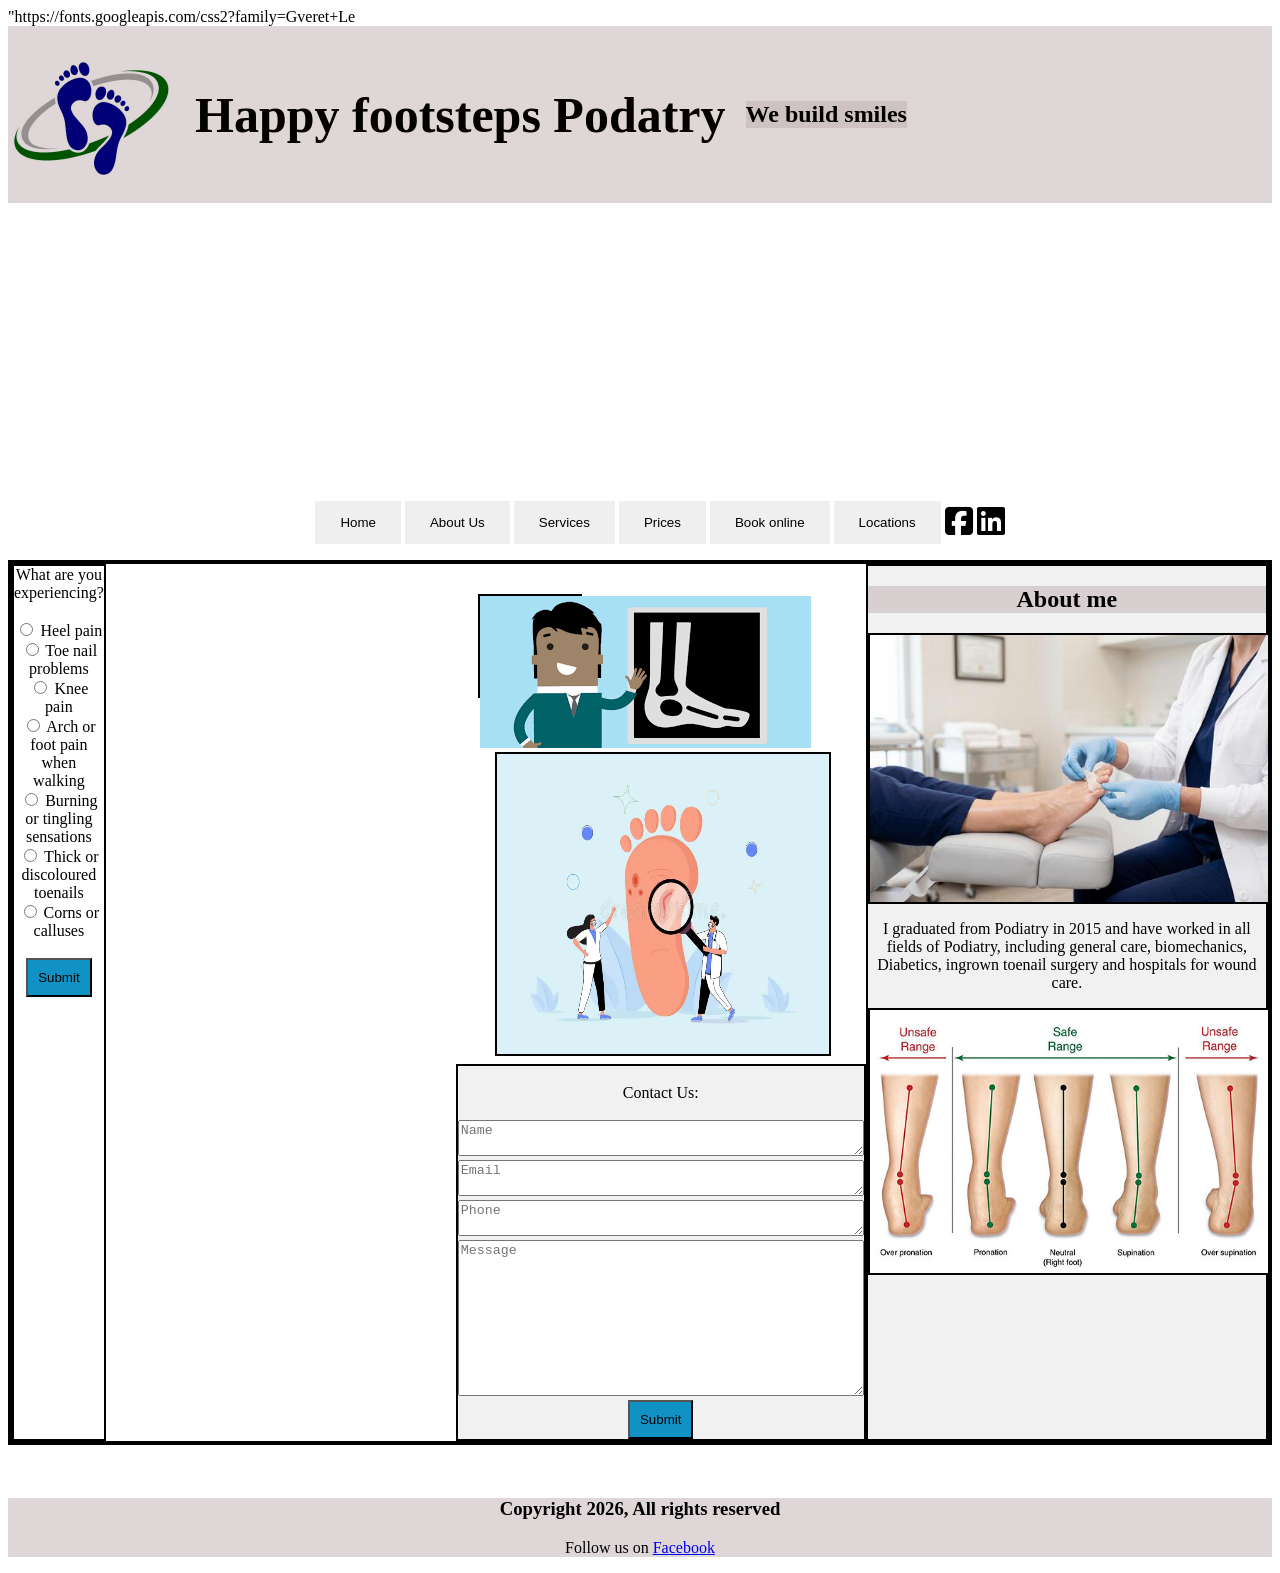
==== index.html @ c576d4f3 "Rename mission1.html to index.html" ====
<!DOCTYPE html>
<html lang="en">
    <!-- ****Head**** -->
<head>
<link href=vin&family=Playwrite+NZ+Guides&display=swap" rel="stylesheet">
"https://fonts.googleapis.com/css2?family=Gveret+Le
    <meta charset="UTF-8">
    <meta name="viewport" content="width=device-width, initial-scale=1.0">
    <title>Happy Footsteps Podiatry</title>
    <link rel="stylesheet" href="mission1.css"/>

    <link rel="stylesheet" type="text/css" href="https://cdnjs.cloudflare.com/ajax/libs/font-awesome/6.4.2/css/all.min.css" />
</head>
<body>
    <header class="header"> 
        <div class="logo header">
            <img src = "cropped logo.png">
        </div>
        <h1>Happy footsteps Podatry</h1>
        <h2>We build smiles</h2>
    </header>
    <!-- ****Main section**** -->
    <main>
        <header>
            <!-- ****Nav bar**** -->
            <nav>
             <ul class="nav">
                <button class="btn">Home</button>
                <button class="btn">About Us</button>
                <button class="btn">Services</button>
                <button class="btn">Prices</button>
                <button class="btn">Book online</button>
                <button class="btn">Locations</button>
               
                <i class="fa-brands fa-square-facebook fa-2xl"></i>
                <i class="fa-brands fa-linkedin fa-2xl"></i>
             </ul>
            </nav>
        </header>
       <!-- ****Conditions**** -->
        <div class="container">
            <section class="conditions">
              <label>What are you experiencing?</label><br><br>
              <input type="radio" id="sales" name="subject" value="sales">

              <label for="Heel pain">Heel pain</label></br>
              <input type="radio" id="sales" name="subject" value="support">

              <label for="Toe nail problems">Toe nail problems</label></br>
              <input type="radio" id="sales" name="subject" value="support">

              <label for="Knee pain">Knee pain</label></br>
              <input type="radio" id="sales" name="subject" value="support">

              <label for="Arch or foot pain when walking">Arch or foot pain when walking</label></br>
              <input type="radio" id="sales" name="subject" value="support">
              
              <label for="Burning or tingling sensations">Burning or tingling sensations</label></br>
              <input type="radio" id="sales" name="subject" value="support">
              
              <label for="Thick or discoloured toenails">Thick or discoloured toenails</label></br>
              <input type="radio" id="sales" name="subject" value="other">
              
              <label for="Corns or calluses">Corns or calluses</label><br><br>
              <input class="back-color" type="submit" value="Submit"/>
            </section></br></br>

            <!-- ***Contact us form*** -->
            <section class="bottom-center"><br>
              <label class="big-label right" >Contact Us:</label><br><br>
              <textarea class ="wide-box" name="Name" placeholder="Name"></textarea><br>
              <textarea class= "wide-box" name="Email" placeholder="Email" required></textarea><br>
              <textarea class ="wide-box" name="Phone" placeholder="Phone"></textarea><br><div>
              <textarea class= "big-box" name="message" placeholder="Message"></textarea><br>      
              <input class="back-color" type="submit" value="Submit"/>
            </section>
            
            <!-- ***About me *** -->
            <section class="move-right">
               <h2>About me</h2>
             <div class="about-me-imgph"></div>
             <div class="Podiatrist">
               <img src ="Podiatrist.jpeg">
             <div>
               <p>I graduated from Podiatry in 2015 and have worked in all fields of Podiatry, including general care, biomechanics, Diabetics, ingrown toenail surgery and hospitals for wound care.</p>
             <div class ="biomech">
             <img src ="biomechanics.jpg">
             </div>
            </section>
           </main>
         
           <!-- ****Animation pictures*** -->
        <div class="pod-image">
           <img src = "podimage.png">
        <div class="podimage2">
           <img src = "podimage2.webp">
        </div>
        </div>

    <!-- *********Footer********* -->
    <footer class="footer">
        <h3>Copyright 2026, All rights reserved</h3>
        <p class="paragraph"> Follow us on <a href="https://facebook.com">Facebook</a></p>
    </footer>
</body>
</html>
---- mission1.css ----
/* ****Head**** */
.logo {  
    mix-blend-mode: multiply; 
}

.header{ 
    display:flex; 
    align-items: center; 
}

h1 { 
    text-align: center;
    font-size:50px;
    color: rgb(3, 0, 0);
    margin: 20px;
    font-family: "Gveret Levin", cursive;
}

.header,h2 { 
    background-color:rgba(187, 172, 172, 0.473);
    font-family: "Gveret Levin", cursive;
}

/* ********Main section******** */
main { 
    background-image: url("https://img.freepik.com/free-photo/pedicure-process-home-salon-pedicure-foot-care-treatment-nail-process-professional-pedicures-master-blue-gloves-make-pedicure_343596-1589.jpg?semt=ais_hybrid&w=740&q=80");
    background-repeat: no-repeat;
    background-position: center; 
    background-size:cover;

    width: 100%;
    text-align: center;
    object-fit: cover; 
    height: 325px;
}

/* ****Nav bar****/
.btn { 
    display: flex;
    justify-content: center;
    display: inline; 
    padding:14px 25px;
    border: none;
}

.nav {
    padding-top: 282px;
}

.btn:hover { 
    background-color: rgb(16, 146, 197);
    cursor: pointer;
}

/* ****Conditions****/
.container { 
    display:flex;
    justify-content:space-between;
    border: 4px solid black;
    
}

.conditions {
    border: 2px solid black;
}

.back-color { 
    background-color: rgb(16, 146, 197);
    padding: 10px;
    cursor:pointer
}

/* ***Animation pictures*** */
.pod-image { 
    margin-left:470px;
    margin-top: 50px;
    width:100px; 
    height: 100px; 
    background-color: blue;
    animation: shake 0.4s;
    border: 2px solid black;
}

.podimage2 img {
    width: 332px;
    height: 300px;
    margin-left: 15px;
    border: 2px solid black;
}

@keyframes shake {
    0% { transform: translateX(0); }
    20% { transform: translateX(-6px); }
    40% { transform: translateX(6px); }
    60% { transform: translateX(-6px); }
    80% { transform: translateX(6px); }
    100% { transform: translateX(0); }
}

/* ****Contact us form**** */
.bottom-center { 
    margin-top:500px;
    background-color: #f1f1f1;
    border: 2px solid black;
}

.bottom-center, pod-image { 
    margin-left: 350px;
}

.wide-box { 
    width:400px;
}

.big-box { 
    width:400px;
    height:150px;
}

/* ****About me**** */
.move-right { 
    background-color: #f1f1f1;
    width: auto;
    height: auto;
    border: 2px solid black;
}
/* ******Footer****** */
.footer{ 
    text-align:center;
    margin-top:auto;
    margin-top:800px;
    background-color:rgba(187, 172, 172, 0.473);
}

.paragraph { 
    text-align: center;
    margin-top: 0;
}

/* **To have no scroller at the bottom and make everything fit ** */

.move-right img,
.biomech img {
    max-width: 100%;
    height: auto;
    display: block;
    border: 2px solid black;
}
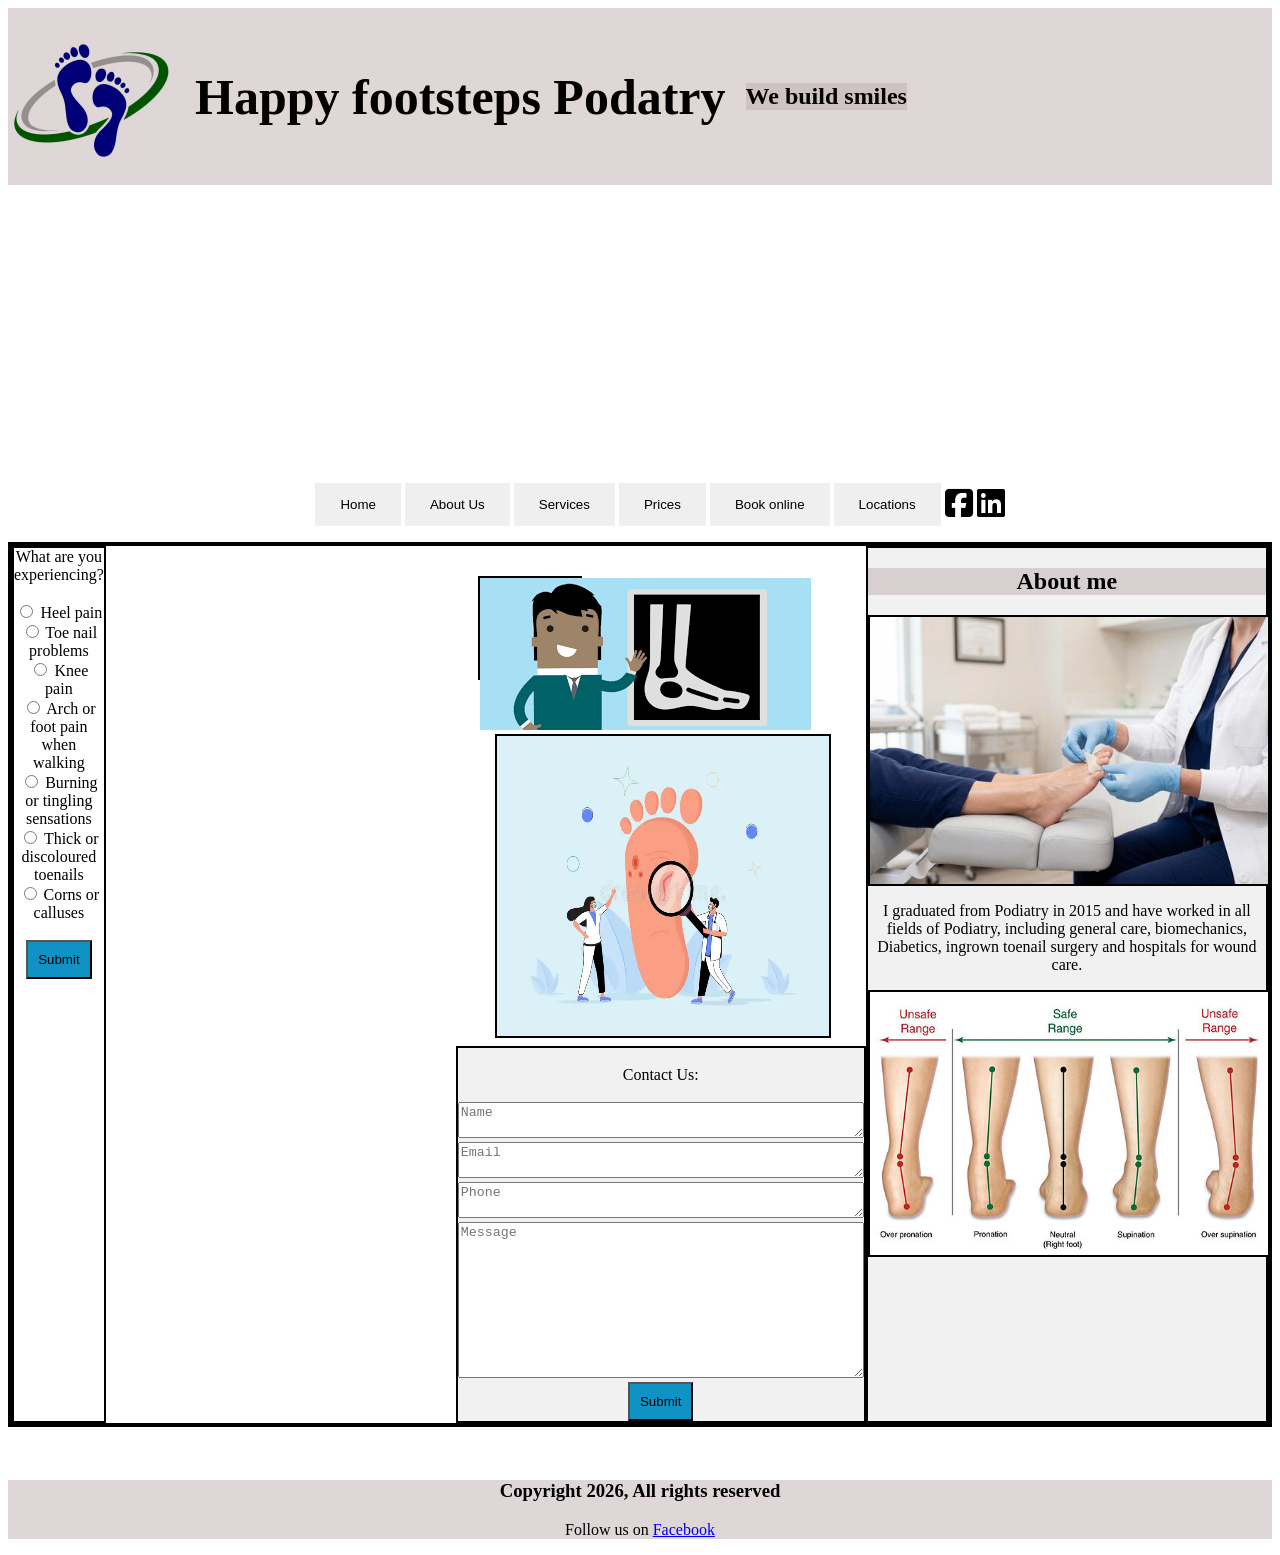
==== commit 1f388b93: "Fix Google Fonts link in index.html Removed incorrect link to Google Fonts." ====
--- a/index.html
+++ b/index.html
@@ -2,8 +2,6 @@
 <html lang="en">
     <!-- ****Head**** -->
 <head>
-<link href=vin&family=Playwrite+NZ+Guides&display=swap" rel="stylesheet">
-"https://fonts.googleapis.com/css2?family=Gveret+Le
     <meta charset="UTF-8">
     <meta name="viewport" content="width=device-width, initial-scale=1.0">
     <title>Happy Footsteps Podiatry</title>
